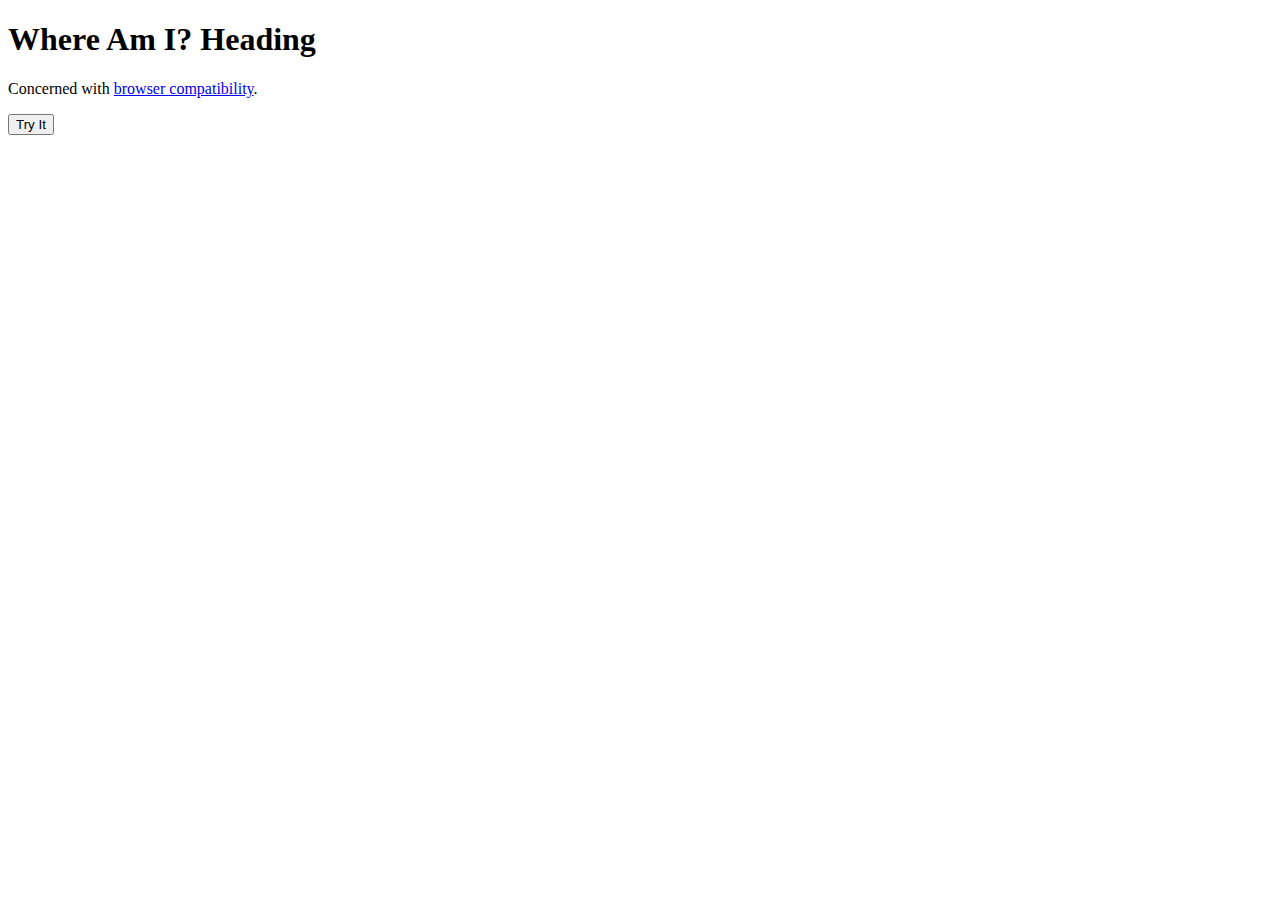
==== docs/whereAmIHeading/index.html @ d34ca021 "Fixing typo on script.js for heading demo" ====
<!DOCTYPE html>
<html lang="en">
  <head>
    <title>Where Am I? Heading</title>
    <meta charset="utf-8">
    <meta http-equiv="X-UA-Compatible" content="IE=edge">
    <meta name="viewport" content="width=device-width, initial-scale=1">
    
    <!-- import the webpage's stylesheet -->
    <link rel="stylesheet" href="style.css">
    
    <!-- import the webpage's javascript file -->
    <script src="script.js"></script>
  </head>  
  <body>
    <h1>Where Am I? Heading</h1>
    
    <p>
      Concerned with <a href="https://developer.mozilla.org/en-US/docs/Web/API/Coordinates/heading#Browser_compatibility">browser compatibility</a>.
    </p>

    <button onclick="getLocation()">Try It</button>
    <div id="out"></div>
  </body>
</html>
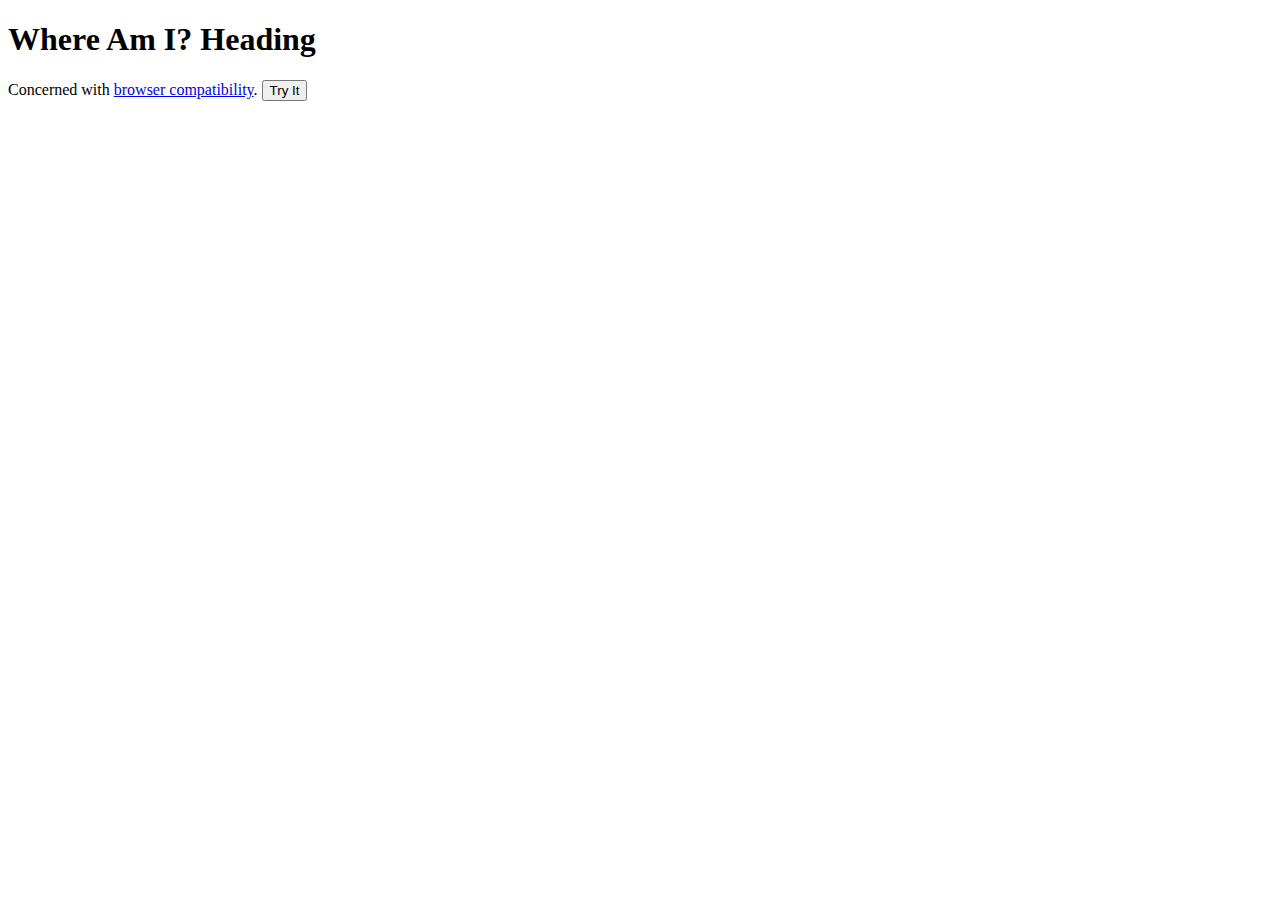
==== commit 82d4e024: "Changing from div to a p in the output html of the heading demo" ====
--- a/docs/whereAmIHeading/index.html
+++ b/docs/whereAmIHeading/index.html
@@ -5,21 +5,19 @@
     <meta charset="utf-8">
     <meta http-equiv="X-UA-Compatible" content="IE=edge">
     <meta name="viewport" content="width=device-width, initial-scale=1">
-    
     <!-- import the webpage's stylesheet -->
     <link rel="stylesheet" href="style.css">
-    
     <!-- import the webpage's javascript file -->
     <script src="script.js"></script>
-  </head>  
+  </head>
   <body>
     <h1>Where Am I? Heading</h1>
-    
     <p>
       Concerned with <a href="https://developer.mozilla.org/en-US/docs/Web/API/Coordinates/heading#Browser_compatibility">browser compatibility</a>.
+      <button onclick="getLocation()">Try It</button>
     </p>
-
-    <button onclick="getLocation()">Try It</button>
-    <div id="out"></div>
+    <p id="out">
+      
+    </p>
   </body>
 </html>